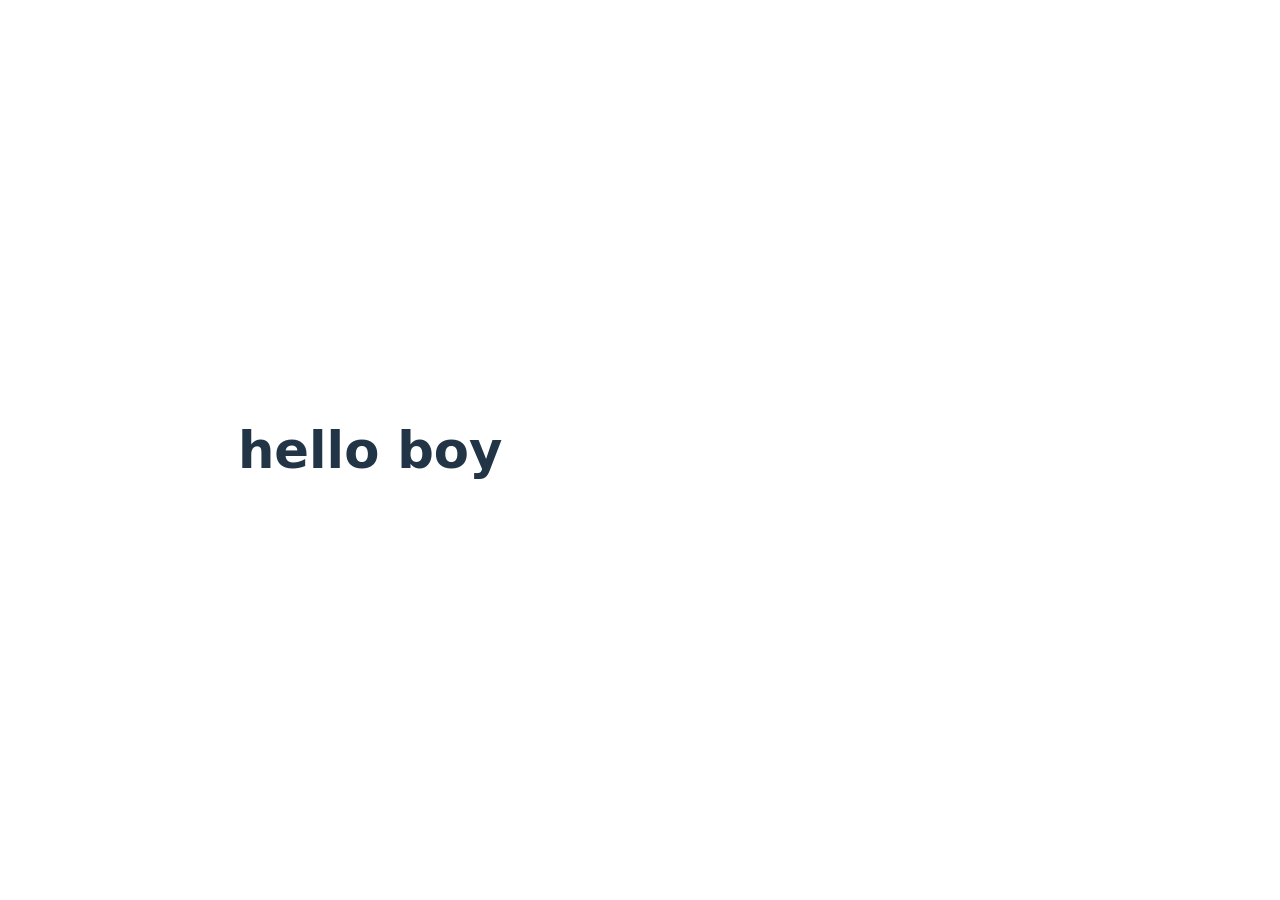
==== index.html @ ced8b22f "basic structure" ====
<!doctype html>
<html lang="en">
  <head>
    <meta charset="UTF-8" />
    <link rel="icon" type="image/svg+xml" href="/vite.svg" />
    <meta name="viewport" content="width=device-width, initial-scale=1.0" />
    <title>Vite App</title>
    <link rel="stylesheet" href="src/style.css">
  </head>
  <body>
    <h1>hello boy</h1>
    <div id="app"></div>
    <script type="module" src="src/main.js"></script>
  </body>
</html>
---- src/style.css ----
:root {
  font-family: Inter, system-ui, Avenir, Helvetica, Arial, sans-serif;
  line-height: 1.5;
  font-weight: 400;

  color-scheme: light dark;
  color: rgba(255, 255, 255, 0.87);
  background-color: #242424;

  font-synthesis: none;
  text-rendering: optimizeLegibility;
  -webkit-font-smoothing: antialiased;
  -moz-osx-font-smoothing: grayscale;
}

a {
  font-weight: 500;
  color: #646cff;
  text-decoration: inherit;
}
a:hover {
  color: #535bf2;
}

body {
  margin: 0;
  display: flex;
  place-items: center;
  min-width: 320px;
  min-height: 100vh;
}

h1 {
  font-size: 3.2em;
  line-height: 1.1;
  text-align: center;
  margin: 0 auto;
  
}

#app {
  max-width: 1280px;
  margin: 0 auto;
  padding: 2rem;
  text-align: center;
}

.logo {
  height: 6em;
  padding: 1.5em;
  will-change: filter;
  transition: filter 300ms;
}
.logo:hover {
  filter: drop-shadow(0 0 2em #646cffaa);
}
.logo.vanilla:hover {
  filter: drop-shadow(0 0 2em #f7df1eaa);
}

.card {
  padding: 2em;
}

.read-the-docs {
  color: #888;
}

button {
  border-radius: 8px;
  border: 1px solid transparent;
  padding: 0.6em 1.2em;
  font-size: 1em;
  font-weight: 500;
  font-family: inherit;
  background-color: #1a1a1a;
  cursor: pointer;
  transition: border-color 0.25s;
}
button:hover {
  border-color: #646cff;
}
button:focus,
button:focus-visible {
  outline: 4px auto -webkit-focus-ring-color;
}

@media (prefers-color-scheme: light) {
  :root {
    color: #213547;
    background-color: #ffffff;
  }
  a:hover {
    color: #747bff;
  }
  button {
    background-color: #f9f9f9;
  }
}
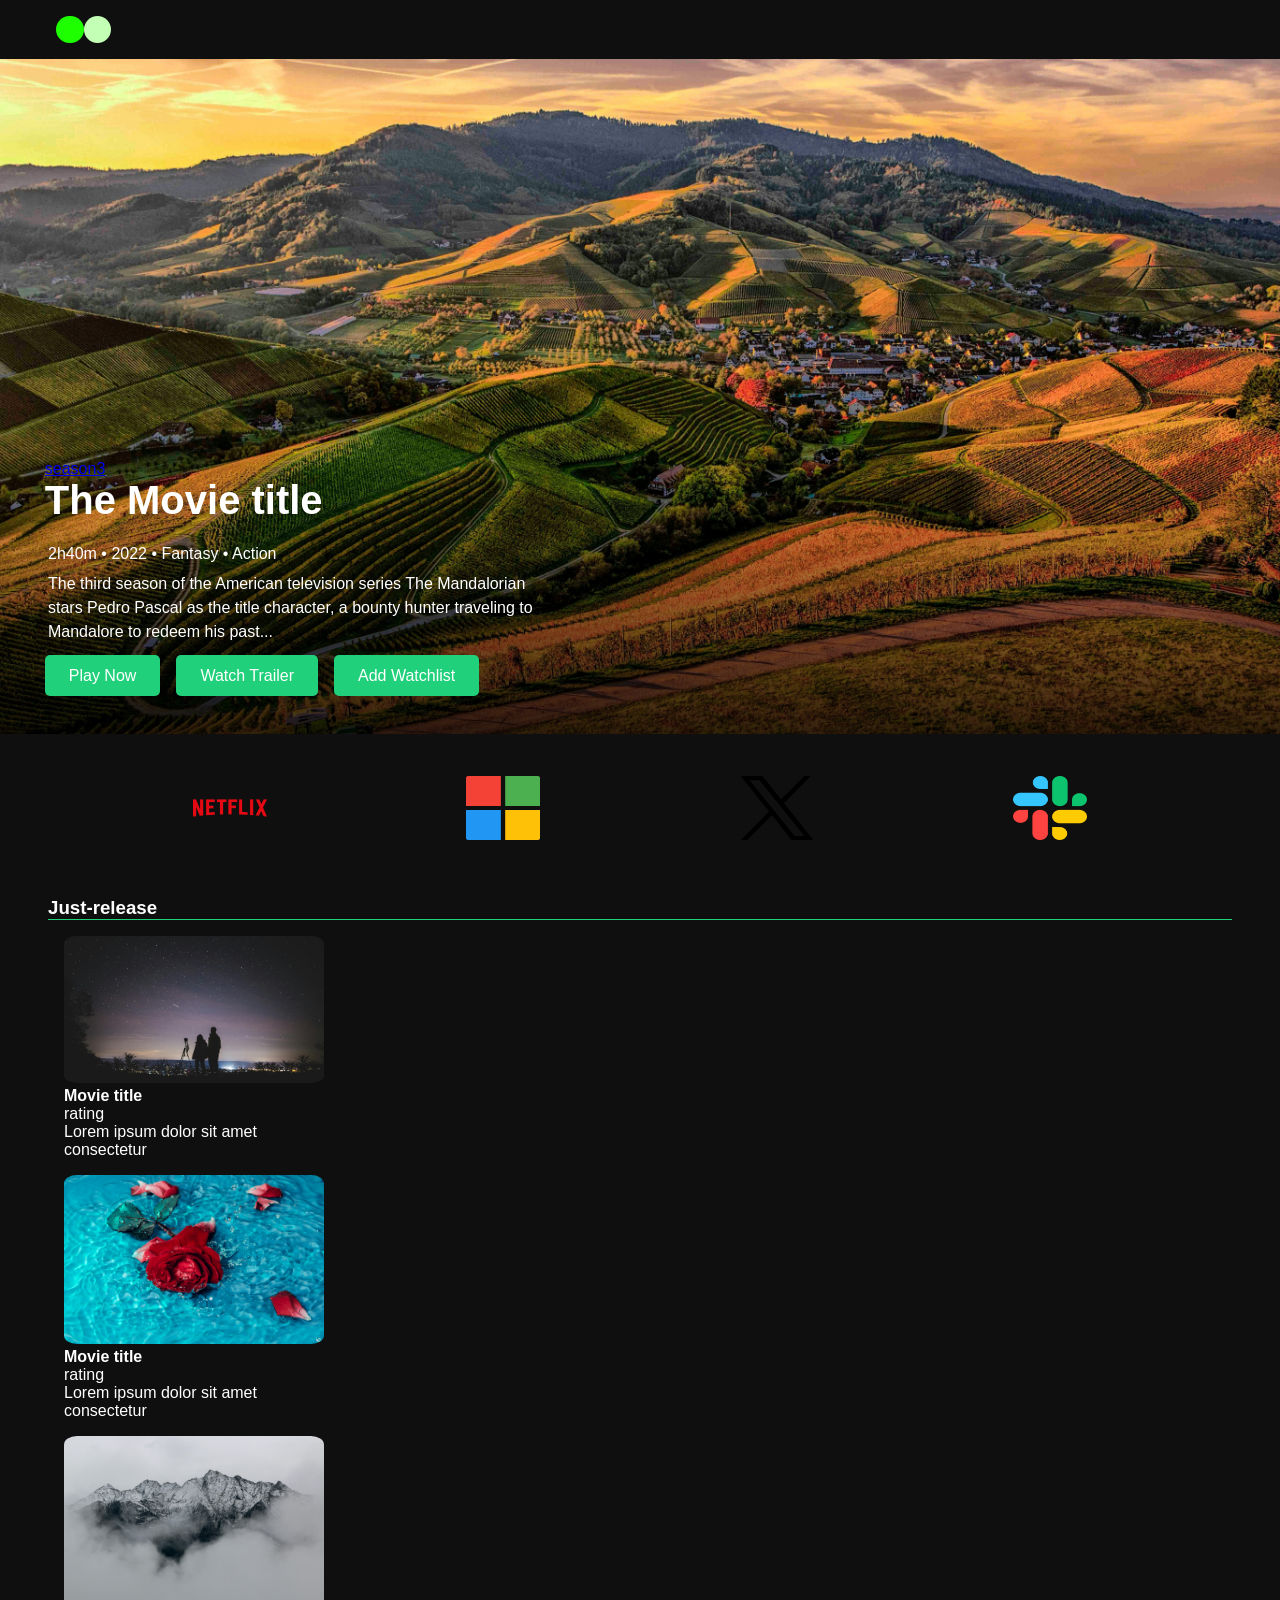
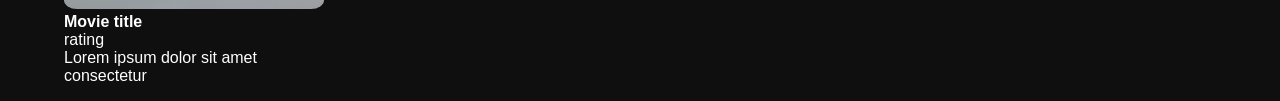
==== commit 401d5047: "layout + first fetch" ====
--- a/index.html
+++ b/index.html
@@ -4,11 +4,183 @@
     <meta charset="UTF-8" />
     <link rel="icon" type="image/svg+xml" href="/vite.svg" />
     <meta name="viewport" content="width=device-width, initial-scale=1.0" />
-    <title>Vite App</title>
+    <title>Movie DB</title>
     <link rel="stylesheet" href="src/style.css">
   </head>
   <body>
-    <h1>hello boy</h1>
+    <header>
+      <div class="nav">
+        <div class="logo">
+          <div class="logo-circle green"></div>
+          <div class="logo-circle light-green"></div>
+        </div>
+        <div class="nav-links">
+          <a href="#">Home</a>
+          <a href="#">Discover</a>
+          <a href="#">Movie release</a>
+          <a href="#">Forum</a>
+          <a href="#">About</a>
+        </div>
+        <div class="nav-icons"></div>
+      </div>
+    </header>
+    <section class="hero">
+
+      <div class="slider-container">
+        <div class="slider">
+          <img class="hero-slider" src="/src/assets/img/pexels-christian-heitz-285904-842711.jpg" alt="image01">
+          <div class="movie-details">
+            <a href="#">
+              season3
+            </a>
+            <h2>The Movie title</h2>
+            <p class="date">2h40m &bullet; 2022 &bullet; Fantasy &bullet; Action</p>
+            <p>
+              The third season of the American television series The Mandalorian stars Pedro Pascal
+              as the title character, a bounty hunter traveling to Mandalore to redeem his past...
+            </p>
+            <div class="action-buttons">
+              <button>Play Now</button>
+              <button>Watch Trailer</button>
+              <button>Add Watchlist</button>
+            </div>
+          </div>
+        </div>
+        <!--first slider-->
+
+        <div class="slider">
+          <img class="hero-slider" src="/src/assets/img/pexels-iriser-1366957.jpg" alt="image01">
+          <div class="movie-details">
+            <a href="#">
+              season3
+            </a>
+            <h2>The Movie title</h2>
+            <p class="date">2h40m &bullet; 2022 &bullet; Fantasy &bullet; Action</p>
+            <p>
+              The third season of the American television series The Mandalorian stars Pedro Pascal
+              as the title character, a bounty hunter traveling to Mandalore to redeem his past...
+            </p>
+            <div class="action-buttons">
+              <button>Play Now</button>
+              <button>Watch Trailer</button>
+              <button>Add Watchlist</button>
+            </div>
+          </div>
+        </div>
+        <!--first slider-->
+
+        <div class="slider">
+          <img class="hero-slider" src="/src/assets/img/pexels-og-mpango-1582361-3041110.jpg" alt="image01">
+          <div class="movie-details">
+            <a href="#">
+              season3
+            </a>
+            <h2>The Movie title</h2>
+            <p class="date">2h40m &bullet; 2022 &bullet; Fantasy &bullet; Action</p>
+            <p>
+              The third season of the American television series The Mandalorian stars Pedro Pascal
+              as the title character, a bounty hunter traveling to Mandalore to redeem his past...
+            </p>
+            <div class="action-buttons">
+              <button>Play Now</button>
+              <button>Watch Trailer</button>
+              <button>Add Watchlist</button>
+            </div>
+          </div>
+        </div>
+        <!--first slider-->
+
+        <div class="slider">
+          <img class="hero-slider" src="/src/assets/img/pexels-pixabay-33045.jpg" alt="image01">
+          <div class="movie-details">
+            <a href="#">
+              season3
+            </a>
+            <h2>The Movie title</h2>
+            <p class="date">2h40m &bullet; 2022 &bullet; Fantasy &bullet; Action</p>
+            <p>
+              The third season of the American television series The Mandalorian stars Pedro Pascal
+              as the title character, a bounty hunter traveling to Mandalore to redeem his past...
+            </p>
+            <div class="action-buttons">
+              <button>Play Now</button>
+              <button>Watch Trailer</button>
+              <button>Add Watchlist</button>
+            </div>
+          </div>
+        </div>
+        <!--first slider-->
+
+        <!--Next and prev-->
+        <a class="prev" onclick="plusSlides(-1)">&#10094;</a>
+        <a class="next" onclick="plusSlides(-1)">&#10094;</a>
+      </div>
+      <br>
+
+      <!--DOt circles-->
+      <div class="slide-circle">
+        <span class="dot" onclick="currentSlider(1)"></span>
+        <span class="dot" onclick="currentSlider(2)"></span>
+        <span class="dot" onclick="currentSlider(3)"></span>
+        <span class="dot" onclick="currentSlider(4)"></span>
+      </div>
+    </section>
+
+    <section class="sponsores">
+      <div class="sponsore-img">
+        <img class="sponsore" src="/src/assets/img/netflix.png" alt="netflix">
+        <img class="sponsore" src="/src/assets/img/microsoft.png" alt="mksoft">
+        <img class="sponsore" src="/src/assets/img/twitter.png" alt="twist">
+        <img class="sponsore" src="/src/assets/img/slack.png" alt="slack">
+      </div>
+    </section>
+
+    <section class="popular of the week"></section>
+    <section id="new-release" class="just-release">
+      <h3>Just-release</h3>
+      <div id="movie01" class="just-release-movie">
+
+      </div>
+
+        <div class="movie-card">
+          <img src="/src/assets/img/pexels-leofallflat-1567069.jpg" alt="hamit">
+          
+          <div class="movie-det">
+            <h4>Movie title</h4>
+            <span>rating</span>
+            <p>
+              Lorem ipsum dolor sit amet consectetur
+            </p>
+          </div>
+        </div>
+  
+        <div class="movie-card">
+          <img src="/src/assets/img/pexels-og-mpango-1582361-3041110.jpg" alt="hamit">
+
+          <div class="movie-det">
+            <h4>Movie title</h4>
+            <span>rating</span>
+            <p>
+              Lorem ipsum dolor sit amet consectetur
+            </p>
+          </div>
+        </div>
+  
+        <div class="movie-card">
+          <img src="/src/assets/img/pexels-eberhardgross-691668.jpg" alt="hamit">
+
+          <div class="movie-det">
+            <h4>Movie title</h4>
+            <span>rating</span>
+            <p>
+              Lorem ipsum dolor sit amet consectetur
+            </p>
+          </div>
+        </div>
+      </div>
+    </section>
+    <section class="your watchlist"></section>
+    <section class="your likes"></section>
     <div id="app"></div>
     <script type="module" src="src/main.js"></script>
   </body>
--- a/src/style.css
+++ b/src/style.css
@@ -1,99 +1,200 @@
-:root {
-  font-family: Inter, system-ui, Avenir, Helvetica, Arial, sans-serif;
+* {
+  margin: 0;
+  padding: 0;
+  box-sizing: border-box;
+}
+
+body {
+  font-family: Arial, sans-serif;
+  background-color: #0f0f0f;
+  color: white;
+  overflow-x: hidden;
+}
+
+header {
+  display: flex;
+  justify-content: space-between;
+  align-items: center;
+  padding: 1rem 2rem;
+}
+
+.nav {
+  display: flex;
+  justify-content: space-between;
+  align-items: center;
+  width: 100%;
+}
+
+/* Logo */
+.nav .logo {
+  display: flex;
+  margin-left: 2%;
+}
+
+.logo-circle {
+  width: 1.7em;
+  height: 1.7em;
+  border-radius: 50%;
+}
+
+.green {
+  background-color: #1eff00;
+}
+
+.light-green{
+  background-color: #c3ffb5;
+}
+
+.nav-links a {
+  color: white;
+  text-decoration: none;
+  margin: 0 1rem;
+  font-size: 1rem;
+  display: none;
+}
+
+.hero {
+  position: relative;
+  width: 100%;
+  height: 75vh;
+}
+
+.slider-container {
+  position: relative;
+  width: 100%;
+  height: 100%;
+  overflow: hidden;
+}
+
+.slider {
+  position: absolute;
+  width: 100%;
+  height: 100%;
+  opacity: 0;
+  transition: opacity 1s ease-in-out;
+}
+
+.hero-slider {
+  background: linear-gradient(to top, rgba(0, 0, 0, 0.8), transparent);
+}
+
+.slider.active {
+  opacity: 1;
+  z-index: 1;
+}
+
+.slider img {
+  width: 100%;
+  height: 100%;
+  object-fit: cover;
+}
+
+.movie-details {
+  width: 100vw;
+  background: linear-gradient(to top, rgba(0, 0, 0, 0.8), transparent);
+  position: absolute;
+  bottom: 0%;
+  padding: 0 0 3% 3.5%;
+  color: white;
+}
+
+.movie-details h2 {
+  font-size: 2.5rem;
+  margin-bottom: 1rem;
+}
+
+.movie-details p {
+  font-size: 1rem;
+  max-width: 500px;
   line-height: 1.5;
-  font-weight: 400;
-
-  color-scheme: light dark;
-  color: rgba(255, 255, 255, 0.87);
-  background-color: #242424;
-
-  font-synthesis: none;
-  text-rendering: optimizeLegibility;
-  -webkit-font-smoothing: antialiased;
-  -moz-osx-font-smoothing: grayscale;
-}
-
-a {
-  font-weight: 500;
-  color: #646cff;
-  text-decoration: inherit;
-}
-a:hover {
-  color: #535bf2;
-}
-
-body {
-  margin: 0;
-  display: flex;
-  place-items: center;
-  min-width: 320px;
-  min-height: 100vh;
-}
-
-h1 {
-  font-size: 3.2em;
-  line-height: 1.1;
-  text-align: center;
-  margin: 0 auto;
-  
-}
-
-#app {
-  max-width: 1280px;
-  margin: 0 auto;
-  padding: 2rem;
-  text-align: center;
-}
-
-.logo {
-  height: 6em;
-  padding: 1.5em;
-  will-change: filter;
-  transition: filter 300ms;
-}
-.logo:hover {
-  filter: drop-shadow(0 0 2em #646cffaa);
-}
-.logo.vanilla:hover {
-  filter: drop-shadow(0 0 2em #f7df1eaa);
-}
-
-.card {
-  padding: 2em;
-}
-
-.read-the-docs {
-  color: #888;
-}
-
-button {
-  border-radius: 8px;
-  border: 1px solid transparent;
-  padding: 0.6em 1.2em;
-  font-size: 1em;
-  font-weight: 500;
-  font-family: inherit;
-  background-color: #1a1a1a;
+  padding: 0.2em;
+}
+
+.action-buttons button {
+  background-color: #21d07a;
+  color: white;
+  border: none;
+  margin-top: 0.5em;
+  margin-right: 1rem;
+  padding: 0.7rem 1.5rem;
+  font-size: 1rem;
   cursor: pointer;
-  transition: border-color 0.25s;
-}
-button:hover {
-  border-color: #646cff;
-}
-button:focus,
-button:focus-visible {
-  outline: 4px auto -webkit-focus-ring-color;
-}
-
-@media (prefers-color-scheme: light) {
-  :root {
-    color: #213547;
-    background-color: #ffffff;
+  border-radius: 5px;
+
+}
+
+.action-buttons {
+  display: flex;
+}
+
+.action-buttons button:hover {
+  background-color: #1ca864;
+}
+
+.slide-circle {
+  position: absolute;
+  bottom: 5%;
+  right: 5%;
+  display: flex;
+  gap: 10px;
+}
+
+.dot {
+  cursor: pointer;
+  height: 12px;
+  width: 12px;
+  background-color: #ddd;
+  border-radius: 50%;
+  display: inline-block;
+  transition: background-color 0.3s;
+}
+
+.dot.active {
+  background-color: #21d07a;
+}
+
+/* sponsore sec */
+.sponsore-img {
+  display: flex;
+  justify-content: space-evenly;
+  padding: 0.1em;
+  margin: 2em 0 3em 0;
+}
+
+.sponsore {
+  padding: 0.5em;
+  height: 80px;
+  width: 90px;
+}
+
+.just-release {
+  margin: 0.2em 3em;
+  h3{
+    border-bottom: 1px solid #21d07a;
   }
-  a:hover {
-    color: #747bff;
-  }
-  button {
-    background-color: #f9f9f9;
-  }
-}
+}
+
+.just-release-movie {
+  display: flex;
+  flex-wrap: wrap;
+}
+
+.movie-card {
+  width: 260px;
+  margin: 1rem;
+  border-radius: 5%;
+}
+
+.movie-card img {
+  width: 100%;
+  height: 100%;
+  border-radius: 5%;
+  object-fit: cover;
+}
+
+.movie-det {
+  position: relative;
+  left: 0;
+  right: 0;
+  bottom: 0;
+}
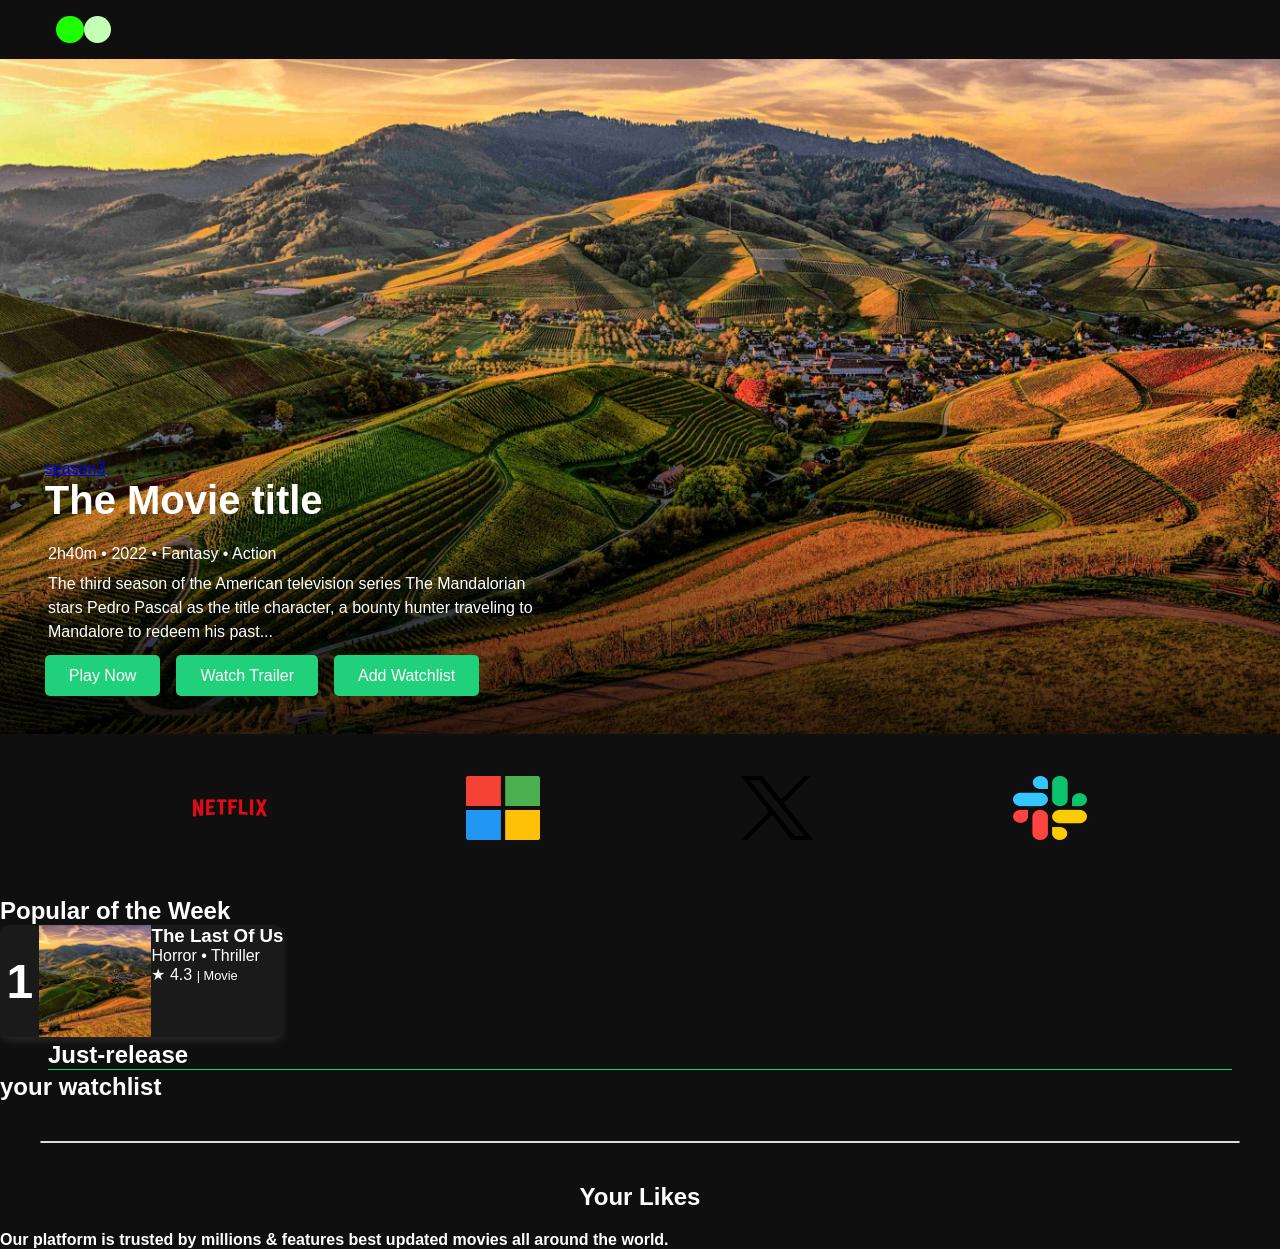
==== commit 67cab697: "started footer" ====
--- a/index.html
+++ b/index.html
@@ -135,53 +135,67 @@
       </div>
     </section>
 
-    <section class="popular of the week"></section>
+  <section class="popular">
+      <div class="pop-title">
+        <h2>Popular of the Week</h2>
+      </div>
+      <div class="pop-cards">
+        <div class="pop-card">
+          <div class="pop-num">
+            <h2>1</h2>
+          </div>
+          <div class="pop-img">
+            <img src="./src/assets/img/pexels-christian-heitz-285904-842711.jpg" alt="The Last of Us">
+          </div>
+          <div class="card-content">
+            <h3 class="card-title">The Last Of Us</h3>
+            <div class="card-genre">Horror • Thriller</div>
+            <div class="rating">
+              ★ 4.3 <span>| Movie</span>
+            </div>
+          </div>
+        </div>  
+      </div>
+    </section> 
     <section id="new-release" class="just-release">
-      <h3>Just-release</h3>
-      <div id="movie01" class="just-release-movie">
-
-      </div>
-
-        <div class="movie-card">
-          <img src="/src/assets/img/pexels-leofallflat-1567069.jpg" alt="hamit">
+      <h2>Just-release</h2>
+      <div id="movie01" class="just-release-movie"></div>
+
+    </section>
+    <section class="your watchlist">
+      <h2>your watchlist</h2>
+      <div class="movie-container">
+        <div id = "movie02" class="movie-slider">
           
-          <div class="movie-det">
-            <h4>Movie title</h4>
-            <span>rating</span>
-            <p>
-              Lorem ipsum dolor sit amet consectetur
-            </p>
-          </div>
-        </div>
-  
-        <div class="movie-card">
-          <img src="/src/assets/img/pexels-og-mpango-1582361-3041110.jpg" alt="hamit">
-
-          <div class="movie-det">
-            <h4>Movie title</h4>
-            <span>rating</span>
-            <p>
-              Lorem ipsum dolor sit amet consectetur
-            </p>
-          </div>
-        </div>
-  
-        <div class="movie-card">
-          <img src="/src/assets/img/pexels-eberhardgross-691668.jpg" alt="hamit">
-
-          <div class="movie-det">
-            <h4>Movie title</h4>
-            <span>rating</span>
-            <p>
-              Lorem ipsum dolor sit amet consectetur
-            </p>
-          </div>
-        </div>
-      </div>
-    </section>
-    <section class="your watchlist"></section>
-    <section class="your likes"></section>
-    <div id="app"></div>
+        </div>
+      </div>
+    </section>
+    <section class="like">
+      <h2>Your Likes</h2>
+      <div class="movie-slider03">
+        <button id="prevBtn" class="nav-btn">&#10094;</button>
+        <div class="movie-container03">
+          <div id="movie03" class="your-likes">
+            <!-- Movie cards will be dynamically added here -->
+          </div>
+        </div>
+        <button id="nextBtn" class="nav-btn">&#10095;</button>
+      </div>
+    </section>
+
+    <footer>
+      <div class="footer-content">
+        <div class="footer-left">
+          <h4>
+            Our platform is trusted by millions & features best updated movies all around the world.
+          </h4>
+        </div>
+        <div class="footer-righ"></div>
+      </div>
+      <div class="copy-right">
+
+      </div>
+    </footer>
     <script type="module" src="src/main.js"></script>
   </body>
 </html>
--- a/src/style.css
+++ b/src/style.css
@@ -167,34 +167,196 @@
   width: 90px;
 }
 
+/* Popular sec */
+    /* Movie Cards Layout */
+.pop-cards {
+  display: flex;
+  gap: 20px;
+  flex-wrap: wrap;
+}
+
+.pop-card {
+  background-color: #1a1a1a;
+  border-radius: 10px;
+  display: flex;
+  justify-content: space-evenly;
+  box-shadow: 0 4px 8px rgba(255, 255, 255, 0.1);
+  transition: transform 0.3s ease;
+}
+
+.pop-num {
+  display: flex;
+  /* justify-content: center; */
+  align-items: center;
+  font-size: 2em;
+  padding: 0.2em;
+}
+.pop-img {
+  width: 7em;
+  height: 7em;
+  img {
+    object-fit: cover;
+    width: 100%;
+    height: 100%;
+  }
+}
+
+.pop-card:hover {
+  transform: scale(1.05);
+}
+
+.rating span {
+  color: #fff;
+  font-size: 0.8rem;
+}
+
+/* .just-release */
 .just-release {
+  position: relative;
+  overflow: scroll;
   margin: 0.2em 3em;
-  h3{
+  h2{
     border-bottom: 1px solid #21d07a;
   }
 }
 
 .just-release-movie {
   display: flex;
-  flex-wrap: wrap;
+  transition: transform 0.5s ease-in-out;
 }
 
 .movie-card {
-  width: 260px;
+  min-width: 260px;
   margin: 1rem;
   border-radius: 5%;
+  position: relative;
 }
 
 .movie-card img {
   width: 100%;
-  height: 100%;
+  height: 79%;
   border-radius: 5%;
   object-fit: cover;
 }
 
 .movie-det {
-  position: relative;
-  left: 0;
-  right: 0;
-  bottom: 0;
-}
+  background: linear-gradient(to top, rgba(0, 0, 0, 0.8), transparent);
+  position: absolute;
+  bottom: 10px;
+  left: 10px;
+  background-color: rgba(0, 0, 0, 0.6);
+  color: #fff;
+  padding: 5px 10px;
+  border-radius: 5px;
+  font-size: 16px;
+}
+
+.movie-det h4 {
+  margin: 0;
+}
+
+.movie-det span {
+  display: block;
+  margin: 0.5rem 0;
+}
+
+/* secound slider */
+.movie-container {
+  max-width: 1200px;
+  margin: 40px auto;
+  border: 1px solid #ddd;
+  border-radius: 10px;
+}
+
+.movie-slider {
+  display: flex;
+  overflow-x:  auto;
+  scroll-behavior: smooth;
+}
+
+.movie-card .movie-info h2 {
+  font-size: 18px;
+  margin-bottom: 10px;
+}
+
+.movie-card .movie-info h2 {
+  font-size: 14px;
+  color: #666;
+}
+
+/* section 03 */
+.like {
+  text-align: center;
+  margin: 20px;
+}
+
+.movie-slider03 {
+  position: relative;
+  overflow: hidden;
+  max-width: 98%;
+  margin: 0;
+}
+
+.movie-container03 {
+  display: flex;
+  transition: transform 3s ease-in-out;
+  gap: 20px ;
+}
+
+.your-likes {
+  display: flex;
+}
+
+.movie-card03 {
+  min-width: 200px;
+  /* background-color: #f5f5f5; */
+  padding: 10px;
+  border-radius: 8px;
+  box-shadow: 0 2px 5px rgba(0, 0, 0, 0.2);
+  text-align: center;
+}
+
+.movie-card03 img {
+  width: 100%;
+  object-fit: cover;
+  border-radius: 10%;
+}
+
+.nav-btn {
+  position: absolute;
+  top: 50%;
+  transform: translateY(-50%);
+  background-color: rgba(0, 0, 0, 0.6);
+  color: #fff;
+  font-size: 24px;
+  cursor: pointer;
+  padding: 10px;
+  border-radius: 50%;
+  z-index: 10;
+}
+
+#prevBtn {
+  left: 10px;
+}
+
+#nextBtn {
+  right: 10px;
+}
+
+.nav-btn:hover {
+  background-color: rgba(0, 0, 0, 0.8);
+}
+
+@media (max-width: 768px) {
+  .movie-card {
+    flex: 0 0 calc(98% / 2 - 20px); /* Mobile: Show ~2 cards */
+    min-width: calc(98% / 2 - 20px);
+  }
+}
+
+@media (max-width: 480px) {
+  .movie-card {
+    flex: 0 0 calc(98% - 20px); /* Small Mobile: Show ~1 card */
+    min-width: calc(98% - 20px);
+  }
+}
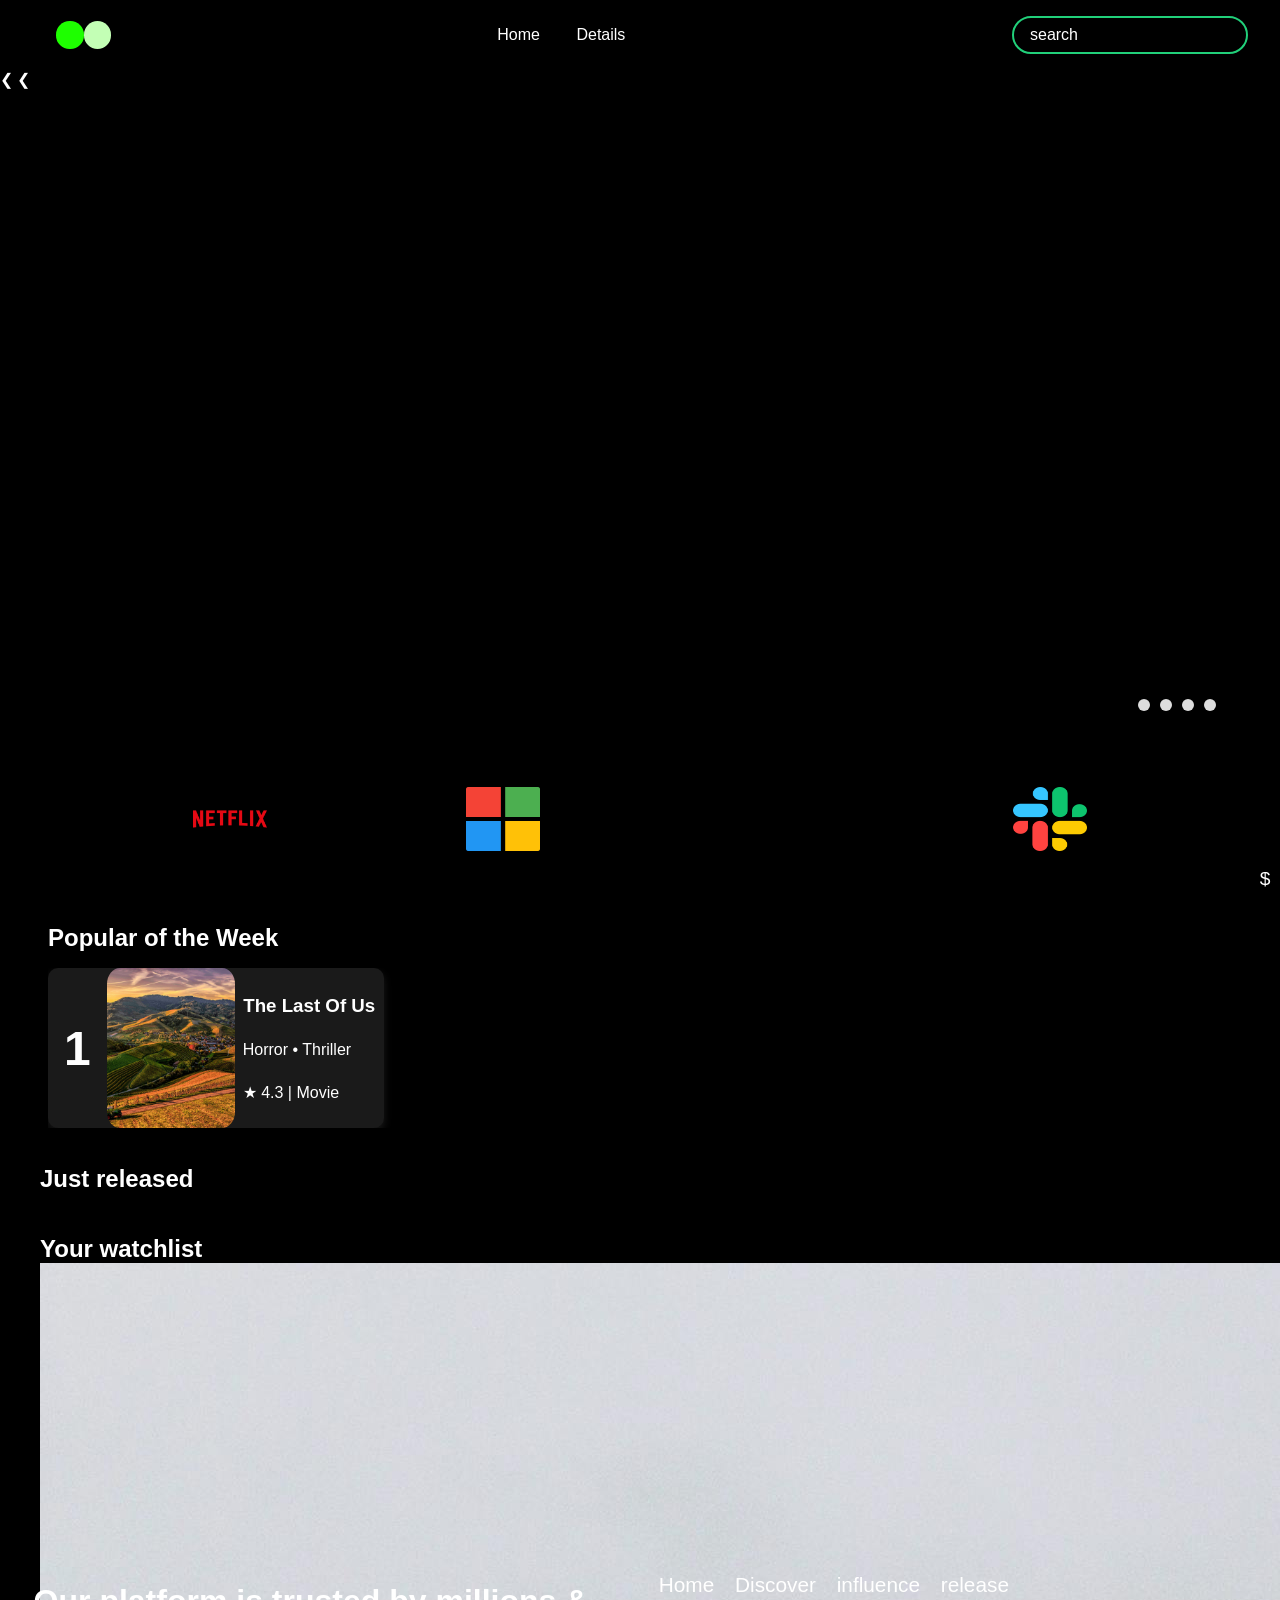
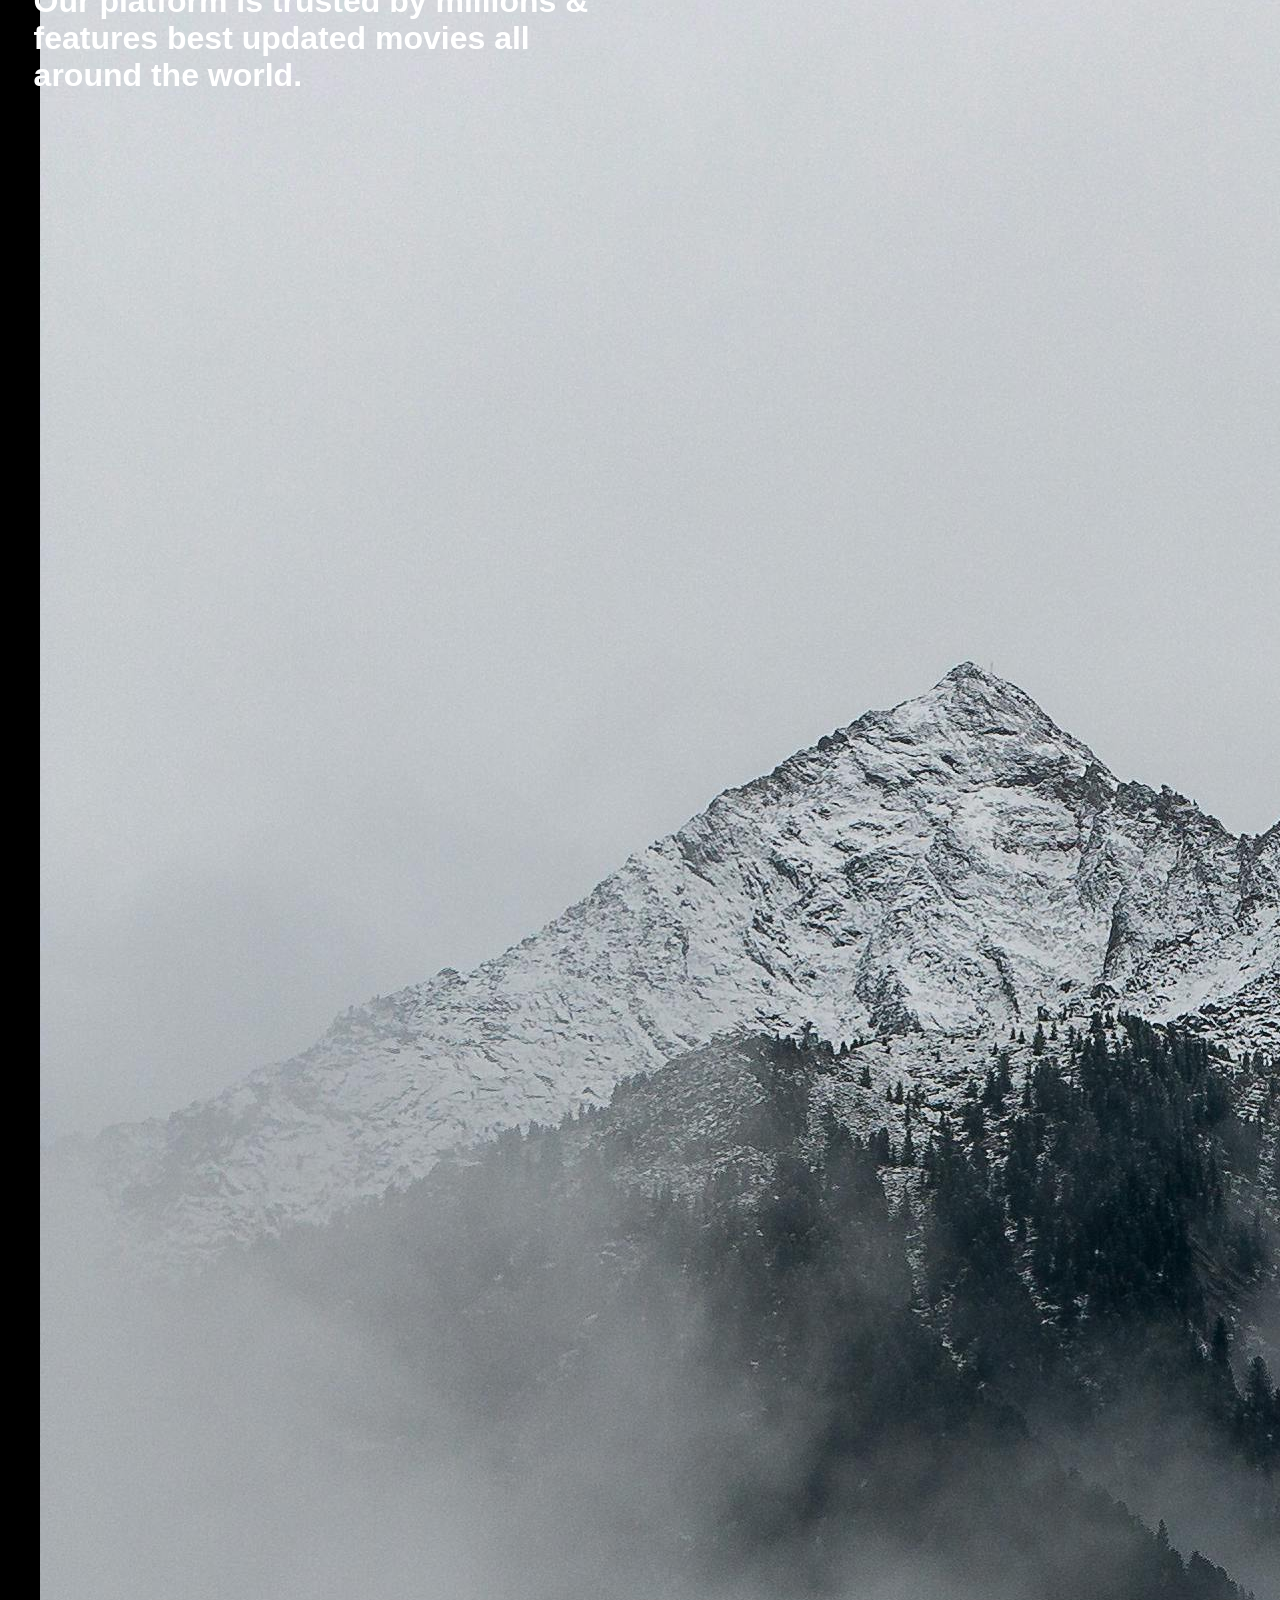
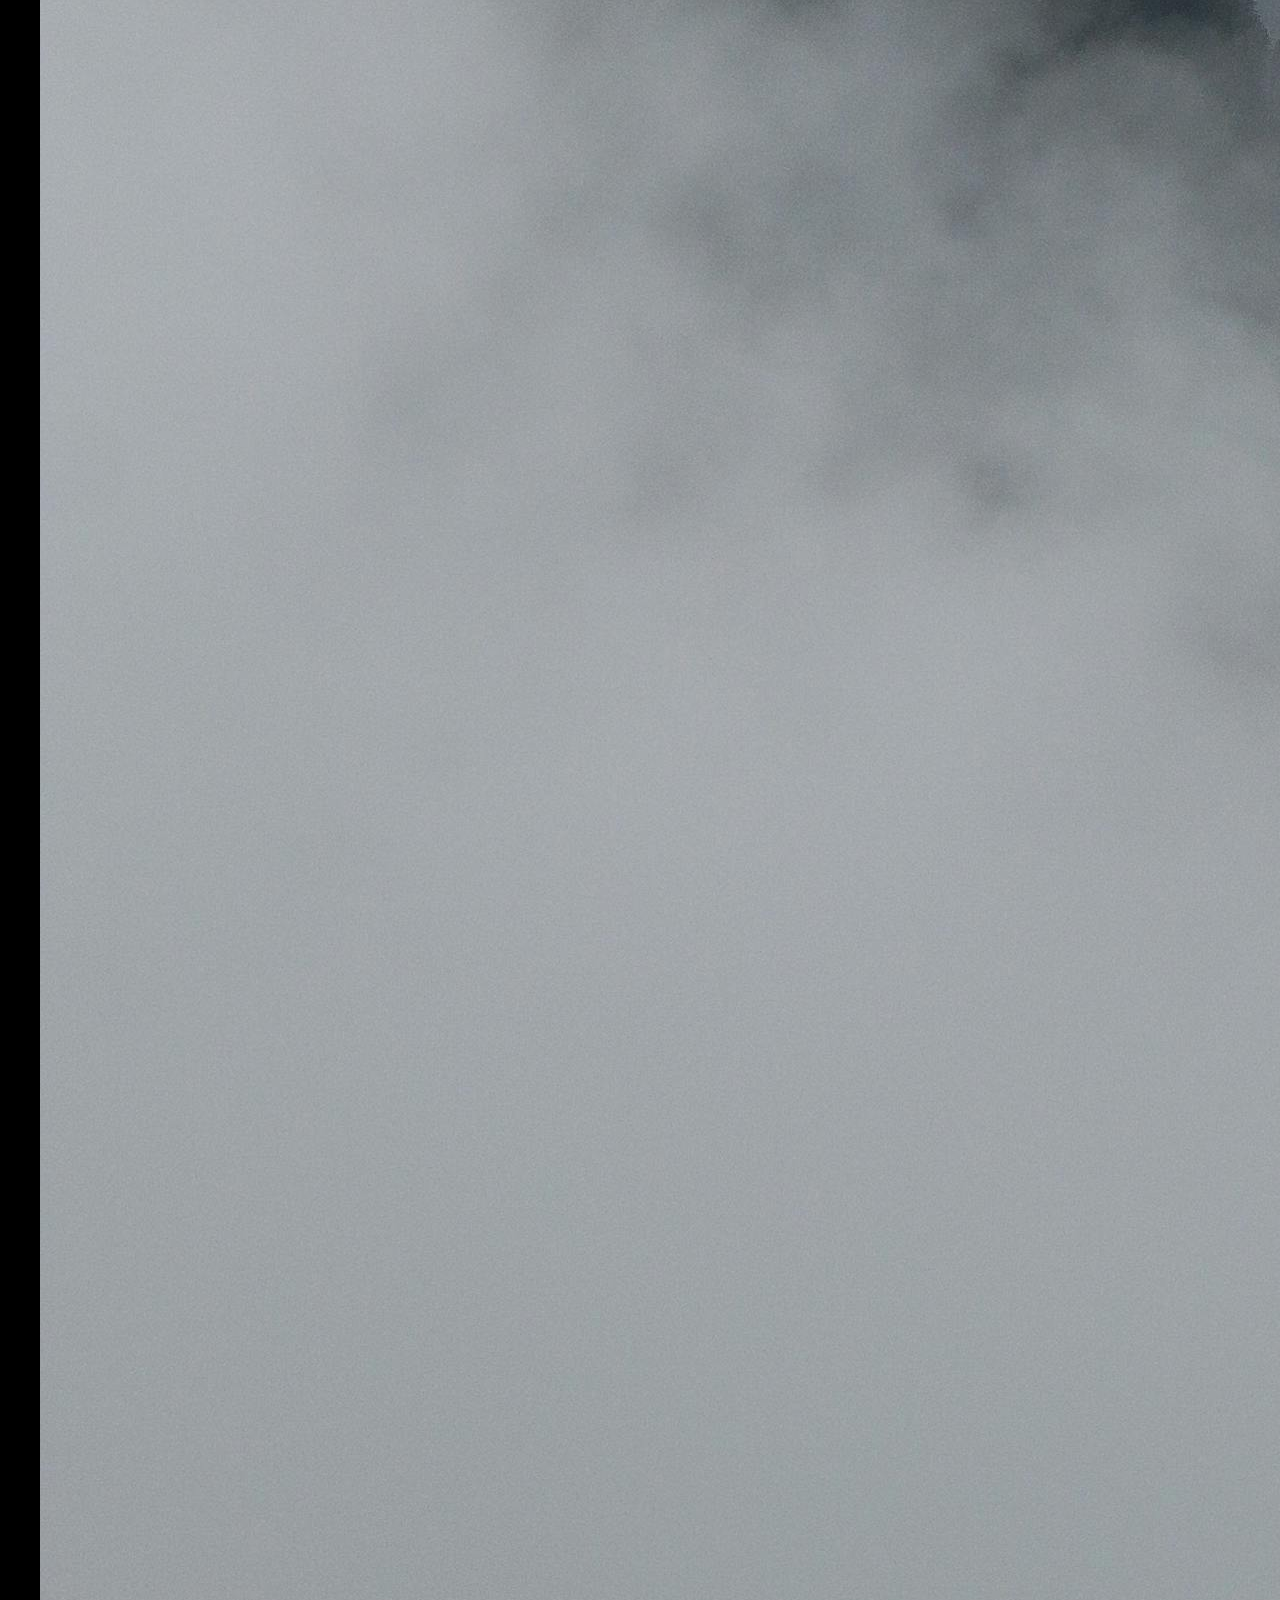
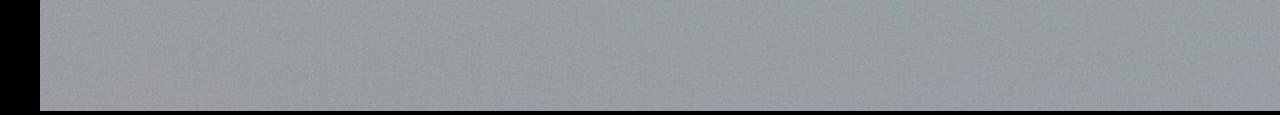
==== commit afa17fa7: "added alot" ====
--- a/index.html
+++ b/index.html
@@ -3,6 +3,7 @@
   <head>
     <meta charset="UTF-8" />
     <link rel="icon" type="image/svg+xml" href="/vite.svg" />
+    <link href="https://fonts.googleapis.com/icon?family=Material+Icons" rel="stylesheet">
     <meta name="viewport" content="width=device-width, initial-scale=1.0" />
     <title>Movie DB</title>
     <link rel="stylesheet" href="src/style.css">
@@ -16,104 +17,28 @@
         </div>
         <div class="nav-links">
           <a href="#">Home</a>
-          <a href="#">Discover</a>
-          <a href="#">Movie release</a>
-          <a href="#">Forum</a>
-          <a href="#">About</a>
+          <a href="#">Details</a>
         </div>
-        <div class="nav-icons"></div>
+        <form id="form">
+          <input type="text" id="search" class="search" placeholder="search">
+        </form>
       </div>
     </header>
     <section class="hero">
+      <div class="slider-container">
 
-      <div class="slider-container">
-        <div class="slider">
-          <img class="hero-slider" src="/src/assets/img/pexels-christian-heitz-285904-842711.jpg" alt="image01">
-          <div class="movie-details">
-            <a href="#">
-              season3
-            </a>
-            <h2>The Movie title</h2>
-            <p class="date">2h40m &bullet; 2022 &bullet; Fantasy &bullet; Action</p>
-            <p>
-              The third season of the American television series The Mandalorian stars Pedro Pascal
-              as the title character, a bounty hunter traveling to Mandalore to redeem his past...
-            </p>
-            <div class="action-buttons">
-              <button>Play Now</button>
-              <button>Watch Trailer</button>
-              <button>Add Watchlist</button>
-            </div>
-          </div>
-        </div>
+        
         <!--first slider-->
 
-        <div class="slider">
-          <img class="hero-slider" src="/src/assets/img/pexels-iriser-1366957.jpg" alt="image01">
-          <div class="movie-details">
-            <a href="#">
-              season3
-            </a>
-            <h2>The Movie title</h2>
-            <p class="date">2h40m &bullet; 2022 &bullet; Fantasy &bullet; Action</p>
-            <p>
-              The third season of the American television series The Mandalorian stars Pedro Pascal
-              as the title character, a bounty hunter traveling to Mandalore to redeem his past...
-            </p>
-            <div class="action-buttons">
-              <button>Play Now</button>
-              <button>Watch Trailer</button>
-              <button>Add Watchlist</button>
-            </div>
-          </div>
-        </div>
+        
         <!--first slider-->
 
-        <div class="slider">
-          <img class="hero-slider" src="/src/assets/img/pexels-og-mpango-1582361-3041110.jpg" alt="image01">
-          <div class="movie-details">
-            <a href="#">
-              season3
-            </a>
-            <h2>The Movie title</h2>
-            <p class="date">2h40m &bullet; 2022 &bullet; Fantasy &bullet; Action</p>
-            <p>
-              The third season of the American television series The Mandalorian stars Pedro Pascal
-              as the title character, a bounty hunter traveling to Mandalore to redeem his past...
-            </p>
-            <div class="action-buttons">
-              <button>Play Now</button>
-              <button>Watch Trailer</button>
-              <button>Add Watchlist</button>
-            </div>
-          </div>
-        </div>
-        <!--first slider-->
-
-        <div class="slider">
-          <img class="hero-slider" src="/src/assets/img/pexels-pixabay-33045.jpg" alt="image01">
-          <div class="movie-details">
-            <a href="#">
-              season3
-            </a>
-            <h2>The Movie title</h2>
-            <p class="date">2h40m &bullet; 2022 &bullet; Fantasy &bullet; Action</p>
-            <p>
-              The third season of the American television series The Mandalorian stars Pedro Pascal
-              as the title character, a bounty hunter traveling to Mandalore to redeem his past...
-            </p>
-            <div class="action-buttons">
-              <button>Play Now</button>
-              <button>Watch Trailer</button>
-              <button>Add Watchlist</button>
-            </div>
-          </div>
-        </div>
+        
         <!--first slider-->
 
         <!--Next and prev-->
         <a class="prev" onclick="plusSlides(-1)">&#10094;</a>
-        <a class="next" onclick="plusSlides(-1)">&#10094;</a>
+        <a class="next" onclick="plusSlides(+1)">&#10094;</a>
       </div>
       <br>
 
@@ -135,7 +60,7 @@
       </div>
     </section>
 
-  <section class="popular">
+    <section class="popular">
       <div class="pop-title">
         <h2>Popular of the Week</h2>
       </div>
@@ -143,7 +68,7 @@
         <div class="pop-card">
           <div class="pop-num">
             <h2>1</h2>
-          </div>
+            </div>
           <div class="pop-img">
             <img src="./src/assets/img/pexels-christian-heitz-285904-842711.jpg" alt="The Last of Us">
           </div>
@@ -151,35 +76,40 @@
             <h3 class="card-title">The Last Of Us</h3>
             <div class="card-genre">Horror • Thriller</div>
             <div class="rating">
-              ★ 4.3 <span>| Movie</span>
+              &#9733; 4.3 <span>| Movie</span>
             </div>
           </div>
         </div>  
       </div>
     </section> 
-    <section id="new-release" class="just-release">
-      <h2>Just-release</h2>
-      <div id="movie01" class="just-release-movie"></div>
 
-    </section>
-    <section class="your watchlist">
-      <h2>your watchlist</h2>
-      <div class="movie-container">
-        <div id = "movie02" class="movie-slider">
-          
-        </div>
+    <!--Just Release section-->
+    <section class="just-releas">
+      <h2>Just released</h2>
+      <div class="cards">
+        <!-- <div class="card releas">
+          <img src="./src/assets/img/pexels-iriser-1379636.jpg" alt="anystuf">
+          <div class="releas-det">
+            <h4>title</h4>
+            <div class="releas-rating"> 7.3</div>
+            <div class="like-icon"> $</div>
+          </div>
+        </div> -->
       </div>
     </section>
-    <section class="like">
-      <h2>Your Likes</h2>
-      <div class="movie-slider03">
-        <button id="prevBtn" class="nav-btn">&#10094;</button>
-        <div class="movie-container03">
-          <div id="movie03" class="your-likes">
-            <!-- Movie cards will be dynamically added here -->
-          </div>
+
+    <!--Your watchlist-->
+    <section class="you-watchlist">
+      <h2>Your watchlist</h2>
+      <div class="card watchlist">
+        <div class="watchlist-img">
+          <img src="./src/assets/img/pexels-eberhardgross-691668.jpg" alt="gross">
         </div>
-        <button id="nextBtn" class="nav-btn">&#10095;</button>
+        <div class="watchlist-det">
+          <h4>Title</h4>
+          <span class="rating"> 5.4</span>
+          <span class="like-icon"> $</span>
+        </div>
       </div>
     </section>
 
@@ -190,12 +120,24 @@
             Our platform is trusted by millions & features best updated movies all around the world.
           </h4>
         </div>
-        <div class="footer-righ"></div>
+        <div class="footer-righ">
+          <div class="footer-nav">
+            <ul>
+              <li>Home</li>
+              <li>Discover</li>
+              <li>influence</li>
+              <li>release</li>
+            </ul>
+          </div>
+          <div class="social-icons">
+
+          </div>
+        </div>
       </div>
       <div class="copy-right">
-
+        <div class="policy"></div>
+        <div class="date"></div>
       </div>
     </footer>
     <script type="module" src="src/main.js"></script>
   </body>
-</html>
--- a/src/style.css
+++ b/src/style.css
@@ -4,9 +4,14 @@
   box-sizing: border-box;
 }
 
+:root {
+  --primary-color: #21d07a;
+  --secondary-color: #1a1a1a;
+}
+
 body {
   font-family: Arial, sans-serif;
-  background-color: #0f0f0f;
+  background-color: #000000;
   color: white;
   overflow-x: hidden;
 }
@@ -41,7 +46,7 @@
   background-color: #1eff00;
 }
 
-.light-green{
+.light-green {
   background-color: #c3ffb5;
 }
 
@@ -50,9 +55,28 @@
   text-decoration: none;
   margin: 0 1rem;
   font-size: 1rem;
-  display: none;
-}
-
+}
+
+.search {
+  background-color: transparent;
+  border: 2px solid var(--primary-color);
+  border-radius: 50px;
+  font-family: inherit;
+  font-size: 1rem;
+  padding: 0.5rem 1rem;
+  color: #fff;
+}
+
+.search::placeholder {
+  color: #fff;
+}
+
+.search:focus {
+  outline: none;
+  background-color: var(--primary-color);
+}
+
+/* hero sec */
 .hero {
   position: relative;
   width: 100%;
@@ -70,12 +94,8 @@
   position: absolute;
   width: 100%;
   height: 100%;
+  transition: opacity 1s ease-in-out;
   opacity: 0;
-  transition: opacity 1s ease-in-out;
-}
-
-.hero-slider {
-  background: linear-gradient(to top, rgba(0, 0, 0, 0.8), transparent);
 }
 
 .slider.active {
@@ -96,11 +116,18 @@
   bottom: 0%;
   padding: 0 0 3% 3.5%;
   color: white;
+  a {
+    text-decoration: none;
+    color: #fff;
+    background-color: #020202b5;
+    padding: 0.4em;
+    border-radius: 15px;
+}
 }
 
 .movie-details h2 {
   font-size: 2.5rem;
-  margin-bottom: 1rem;
+  margin: 1rem auto;
 }
 
 .movie-details p {
@@ -120,7 +147,6 @@
   font-size: 1rem;
   cursor: pointer;
   border-radius: 5px;
-
 }
 
 .action-buttons {
@@ -153,7 +179,194 @@
   background-color: #21d07a;
 }
 
-/* sponsore sec */
+/* Popular sec */
+section.popular {
+  padding: 1em;
+  margin: 0.3em 2em;
+}
+
+.pop-cards {
+  display: flex;
+  gap: 20px;
+  flex-wrap: nowrap;
+  overflow: scroll;
+}
+
+.pop-card {
+  background-color: #1a1a1a;
+  border-radius: 10px;
+  display: flex;
+  height: 10em;
+  justify-content: space-evenly;
+  box-shadow: 0 4px 8px rgba(255, 255, 255, 0.1);
+  transition: transform 0.3s ease;
+}
+
+.pop-num {
+  display: flex;
+  align-items: center;
+  font-size: 2em;
+  padding: 0.5em;
+}
+
+.pop-img {
+  width: 8em;
+  height: 10em;
+}
+
+.pop-img img {
+  object-fit: cover;
+  width: 100%;
+  height: 100%;
+  border-radius: 10%;
+}
+
+.pop-title {
+  margin-bottom: 1em;
+}
+
+.card-content {
+  padding: 0.3em;
+  display: flex;
+  flex-direction: column;
+  justify-content: space-evenly;
+}
+
+h3.card-title {
+  padding: 0.2em;
+}
+
+.card-genre {
+  padding: 0.2em;
+}
+
+.rating {
+  padding: 0.2em;
+}
+
+.pop-card:hover {
+  transform: scale(1.05);
+}
+
+.green {
+  color: #21d07a;
+}
+
+.orange {
+  color: #ff9f00;
+}
+
+.red {
+  color: #ff0000;
+}
+
+/* Just Release section */
+/* Just Released section */
+.just-releas {
+  display: flex;
+  flex-direction: column;
+  margin-left: 2.5em;
+  margin-right: 2.5em; /* Add right margin for consistency */
+  padding: 1em 0; /* Add padding for spacing */
+}
+
+.cards {
+  display: flex;
+  gap: 20px; /* Add gap between cards */
+  flex-wrap: nowrap;
+  overflow-x: auto; /* Use overflow-x for horizontal scrolling */
+  padding-bottom: 10px; /* Add padding to avoid scrollbar overlap */
+}
+
+.releas {
+  width: 200px;
+  height: 300px;
+  border-radius: 20px;
+  position: relative;
+  overflow: hidden;
+  flex: 0 0 auto; /* Ensure cards don't shrink or grow */
+}
+
+.releas img {
+  width: 100%;
+  height: 100%;
+  object-fit: cover;
+}
+
+.releas-det {
+  left: 0;
+  bottom: 0;
+  width: 100%;
+  padding: 0.5em; /* Increase padding for better readability */
+  position: absolute;
+  background: linear-gradient(to top, rgba(0, 0, 0, 0.8), transparent);
+  color: white;
+}
+
+.releas-det h4 {
+  margin: 0;
+  font-size: 1.2em;
+}
+
+.releas-rating {
+  font-size: 0.9em;
+  color: var(--primary-color); /* Use the primary color for consistency */
+}
+
+.like-icon {
+  position: absolute;
+  right: 0.5em;
+  bottom: 0.5em;
+  font-size: 1.2em;
+  cursor: pointer;
+}
+
+/* Your Watchlist section */
+.you-watchlist {
+  display: flex;
+  flex-direction: column;
+  margin-left: 2.5em;
+  padding: 1em 0;
+}
+
+.watchlist {
+  display: flex;
+  width: 300px;
+  height: 270px;
+  gap: 20px;
+  flex-wrap: nowrap;
+  padding-bottom: 10px;
+}
+
+.watch-card {
+  display: flex;
+  flex-direction: column;
+  width: 300px;
+  height: 260px;
+  overflow: hidden;
+  background-color: #1a1a1a;
+  border-radius: 10px;
+  box-shadow: 0 4px 8px rgba(255, 255, 255, 0.1);
+  transition: transform 0.3s ease;
+  flex: 0 0 auto; /* Ensure cards don't shrink or grow */
+}
+
+.card-img {
+  height: 75%;
+  border-radius: 5px;
+  overflow: hidden;
+  img {
+    height: 100%;
+    width: 100%;
+    object-fit: cover;
+  }
+}
+
+.card-details {
+  padding: 0.5em;
+}
+
+/* Sponsors section */
 .sponsore-img {
   display: flex;
   justify-content: space-evenly;
@@ -167,196 +380,34 @@
   width: 90px;
 }
 
-/* Popular sec */
-    /* Movie Cards Layout */
-.pop-cards {
-  display: flex;
-  gap: 20px;
-  flex-wrap: wrap;
-}
-
-.pop-card {
-  background-color: #1a1a1a;
-  border-radius: 10px;
-  display: flex;
-  justify-content: space-evenly;
-  box-shadow: 0 4px 8px rgba(255, 255, 255, 0.1);
-  transition: transform 0.3s ease;
-}
-
-.pop-num {
-  display: flex;
-  /* justify-content: center; */
-  align-items: center;
+/* footer */
+footer {
+  display: flex;
+  flex-direction: column;
+  border-top: #666;
+}
+
+.footer-content {
+  display: flex;
+  align-content: center;
+  padding: 0.3em;
+}
+
+.footer-left {
+  width: 50%;
   font-size: 2em;
-  padding: 0.2em;
-}
-.pop-img {
-  width: 7em;
-  height: 7em;
-  img {
-    object-fit: cover;
-    width: 100%;
-    height: 100%;
-  }
-}
-
-.pop-card:hover {
-  transform: scale(1.05);
-}
-
-.rating span {
-  color: #fff;
-  font-size: 0.8rem;
-}
-
-/* .just-release */
-.just-release {
-  position: relative;
-  overflow: scroll;
-  margin: 0.2em 3em;
-  h2{
-    border-bottom: 1px solid #21d07a;
-  }
-}
-
-.just-release-movie {
-  display: flex;
-  transition: transform 0.5s ease-in-out;
-}
-
-.movie-card {
-  min-width: 260px;
-  margin: 1rem;
-  border-radius: 5%;
-  position: relative;
-}
-
-.movie-card img {
-  width: 100%;
-  height: 79%;
-  border-radius: 5%;
-  object-fit: cover;
-}
-
-.movie-det {
-  background: linear-gradient(to top, rgba(0, 0, 0, 0.8), transparent);
-  position: absolute;
-  bottom: 10px;
-  left: 10px;
-  background-color: rgba(0, 0, 0, 0.6);
-  color: #fff;
-  padding: 5px 10px;
-  border-radius: 5px;
-  font-size: 16px;
-}
-
-.movie-det h4 {
-  margin: 0;
-}
-
-.movie-det span {
-  display: block;
-  margin: 0.5rem 0;
-}
-
-/* secound slider */
-.movie-container {
-  max-width: 1200px;
-  margin: 40px auto;
-  border: 1px solid #ddd;
-  border-radius: 10px;
-}
-
-.movie-slider {
-  display: flex;
-  overflow-x:  auto;
-  scroll-behavior: smooth;
-}
-
-.movie-card .movie-info h2 {
-  font-size: 18px;
-  margin-bottom: 10px;
-}
-
-.movie-card .movie-info h2 {
-  font-size: 14px;
-  color: #666;
-}
-
-/* section 03 */
-.like {
-  text-align: center;
-  margin: 20px;
-}
-
-.movie-slider03 {
-  position: relative;
-  overflow: hidden;
-  max-width: 98%;
-  margin: 0;
-}
-
-.movie-container03 {
-  display: flex;
-  transition: transform 3s ease-in-out;
-  gap: 20px ;
-}
-
-.your-likes {
-  display: flex;
-}
-
-.movie-card03 {
-  min-width: 200px;
-  /* background-color: #f5f5f5; */
-  padding: 10px;
-  border-radius: 8px;
-  box-shadow: 0 2px 5px rgba(0, 0, 0, 0.2);
-  text-align: center;
-}
-
-.movie-card03 img {
-  width: 100%;
-  object-fit: cover;
-  border-radius: 10%;
-}
-
-.nav-btn {
-  position: absolute;
-  top: 50%;
-  transform: translateY(-50%);
-  background-color: rgba(0, 0, 0, 0.6);
-  color: #fff;
-  font-size: 24px;
-  cursor: pointer;
-  padding: 10px;
-  border-radius: 50%;
-  z-index: 10;
-}
-
-#prevBtn {
-  left: 10px;
-}
-
-#nextBtn {
-  right: 10px;
-}
-
-.nav-btn:hover {
-  background-color: rgba(0, 0, 0, 0.8);
-}
-
-@media (max-width: 768px) {
-  .movie-card {
-    flex: 0 0 calc(98% / 2 - 20px); /* Mobile: Show ~2 cards */
-    min-width: calc(98% / 2 - 20px);
-  }
-}
-
-@media (max-width: 480px) {
-  .movie-card {
-    flex: 0 0 calc(98% - 20px); /* Small Mobile: Show ~1 card */
-    min-width: calc(98% - 20px);
-  }
-}
+  text-align: left;
+  padding: 0.9em;
+}
+
+.footer-right {
+  width: 50%;
+}
+
+.footer-nav ul {
+  display: flex;
+  gap: 1em;
+  padding: 0.9em;
+  list-style: none;
+  font-size: 1.3em;
+}
